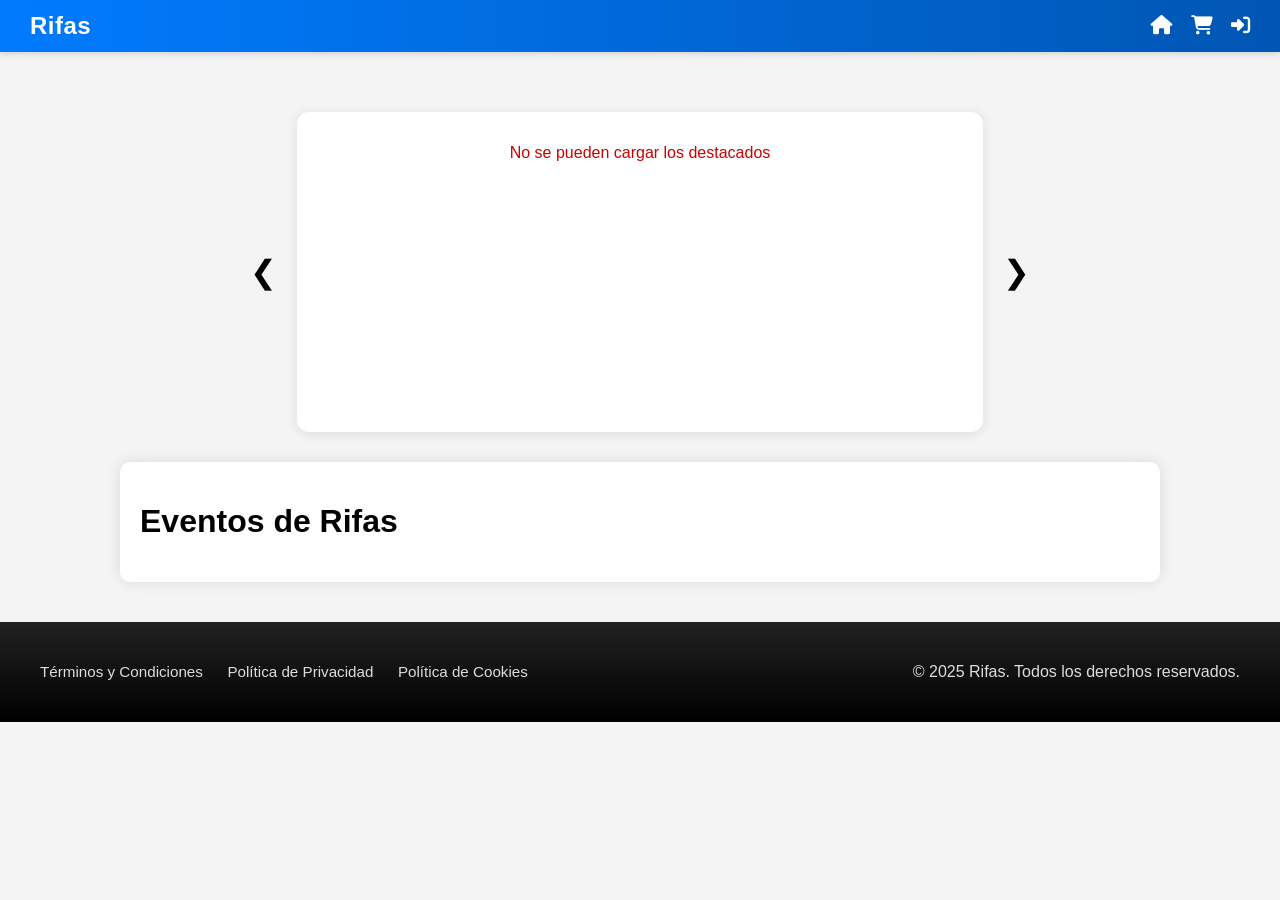
==== index.html @ 69350a40 "v1" ====
<!DOCTYPE html>
<html lang="es">
<head>
    <meta charset="UTF-8">
    <title>Rifas</title>
    <link rel="stylesheet" href="https://cdnjs.cloudflare.com/ajax/libs/font-awesome/6.6.0/css/all.min.css">
    <link rel="stylesheet" href="styles.css">
</head>
<body>
<header>
    <h2>Rifas</h2>
    <div class="spacer"></div>
    <nav>
      <a href="index.html" title="Inicio"><i class="fas fa-home"></i></a>
      <a href="cart.html" title="Carrito"><i class="fas fa-shopping-cart"></i></a>
      <a href="#" id="adminLink" style="display:none;" title="Admin"><i class="fas fa-user-cog"></i></a>
      <a href="#" id="loginOut" title="Iniciar sesión / Cerrar sesión"><i class="fas fa-sign-in-alt"></i></a>
    </nav>
</header>
<!-- Carrusel de Eventos Destacados -->
<div id="carouselWrapper" style="width:100%; max-width:800px; margin:auto; margin-bottom:30px; margin-top:60px; display:flex; align-items:center; position:relative;">
    <button id="carouselPrev"
            style="font-size:2em; background:none; border:none; cursor:pointer; padding:0 10px; flex-shrink:0;">
        &#10094;
    </button>

    <div id="carouselContent"
         style="overflow:hidden; border-radius:12px; box-shadow: 0 2px 12px rgba(0,0,0,0.1); background:#fff; min-height:320px; flex-grow:1; margin: 0 10px;">
    </div>

    <button id="carouselNext"
            style="font-size:2em; background:none; border:none; cursor:pointer; padding:0 10px; flex-shrink:0;">
        &#10095;
    </button>

</div>
<div class="container">
    <h1>Eventos de Rifas</h1>
    <div id="cardsContainer" class="cards"></div>
</div>
<footer>
  <div class="footer-content">
    <!-- Sección izquierda: enlaces legales -->
    <div class="footer-links">
      <a href="terminos.html">Términos y Condiciones</a>
      <a href="privacidad.html">Política de Privacidad</a>
      <a href="cookies.html">Política de Cookies</a>
    </div>

    <!-- Sección derecha: Iconos sociales -->
    <div class="footer-social">
      <p>&copy; 2025 Rifas. Todos los derechos reservados.</p>
    </div>
  </div>
</footer>
<script src="utils.js"></script>
<script>
document.addEventListener('DOMContentLoaded', () => {
    const adminLink = document.getElementById('adminLink');
    if (adminLink) {
        if (isAdmin()) {
            adminLink.style.display = 'inline-block';
            adminLink.onclick = () => location.href = 'admin.html';
        } else {
            adminLink.style.display = 'none';
            adminLink.onclick = null;
        }
    }

    const loginOut = document.getElementById('loginOut');
    const user = getLoggedUser();

    if (user) {
        // Usuario logueado: icono logout, texto y función salir
        loginOut.innerHTML = '<i class="fas fa-sign-out-alt"></i>';
        loginOut.title = 'Cerrar sesión';
        loginOut.onclick = () => {
            localStorage.removeItem('user');
            location.reload();
        };
        loginOut.href = '#'; // previene navegación
    } else {
        // Usuario no logueado: icono login, texto y link login
        loginOut.innerHTML = '<i class="fas fa-sign-in-alt"></i>';
        loginOut.title = 'Iniciar sesión';
        loginOut.onclick = null; // limpia event handler previo
        loginOut.href = 'login.html';
    }
});

fetch('events.php?action=list')
  .then(res => res.json())
  .then(data => {
    if (data.Result === "OK") {
      const cont = document.getElementById('cardsContainer');
      cont.innerHTML = '';
      data.Records.forEach(ev => {
        const disponibles = ev.max - ev.vendidos;
        const porcentaje = ev.max > 0 ? (ev.vendidos / ev.max) * 100 : 0;
        const imageUrl = `getimage.php?id=${ev.id}`;
        
        let botonHtml = '';
        if (Math.round(porcentaje) === 100) {
          botonHtml = `<button class="detallesEvento detalles-btn" disabled style="background: grey; cursor: not-allowed;">Agotados</button>`;
        } else {
          botonHtml = `<a class="detallesEvento detalles-btn" href="event.html?id=${ev.id}">Ver detalles</a>`;
        }

        cont.innerHTML += `
          <div class="card">
            <div>
              <h3>${ev.title}</h3>
              <img src="${imageUrl}" alt="Imagen evento" style="max-width: 100%; height: auto;">
              <h4>${ev.descripcion}</h4>
              <p><strong>Precio:</strong> $${ev.price}</p>
              <div class="progress-container">
                <div class="progress-bar" style="width:${porcentaje}%">
                  ${Math.round(porcentaje)}%
                </div>
              </div>
            </div>
            ${botonHtml}
          </div>
        `;
      });
    } else {
      console.error("Error:", data.Message);
    }
  })
  .catch(err => console.error("Error al cargar rifas:", err));
</script>
<script>
// Carrusel de destacados con transición y flechas en margen inferior
fetch('events.php?action=featured')
  .then(res => res.json())
  .then(data => {
    if (data.Result === "OK" && data.Records.length > 0) {
      const events = data.Records;
      let currentSlide = 0;
      const content = document.getElementById('carouselContent');

      function drawSlide(idx) {
        const ev = events[idx];
        const disponibles = ev.max - ev.vendidos;
        const porcentaje = ev.max > 0 ? (ev.vendidos / ev.max) * 100 : 0;
        const imageUrl = `getimage.php?id=${ev.id}`;
      
        content.innerHTML = '';
        const slide = document.createElement('div');
        slide.className = 'carousel-slide';
      
        // Aquí modificamos el botón de detalles según el porcentaje
        let botonDetallesHtml = '';
        if (Math.round(porcentaje) === 100) {
          botonDetallesHtml = `<button class="detallesEvento detalles-btn" disabled style="background: grey; cursor: not-allowed; margin-top: 10px;">Agotados</button>`;
        } else {
          botonDetallesHtml = `<a class="detallesEvento detalles-btn" href="event.html?id=${ev.id}" style="display:inline-block; margin-top: 10px;">Ver detalles</a>`;
        }
      
        slide.innerHTML = `
          <div style="display:flex;align-items:center;flex-wrap:wrap;justify-content:center;padding:18px;">
            <img src="${imageUrl}" alt="Imagen evento" style="border-radius:10px;max-width:320px;max-height:220px;margin:14px;">
            <div style="flex:1 1 180px; min-width:220px; padding:14px;">
                <h3 style="margin-top:0;">${ev.title}</h3>
                <p>${ev.descripcion}</p>
                <p><strong>Precio:</strong> $${ev.price}</p>
                <div class="progress-container">
                  <div class="progress-bar" style="width:${porcentaje}%">
                    ${Math.round(porcentaje)}%
                  </div>
                </div>
                ${botonDetallesHtml}
            </div>
          </div>
        `;
        content.appendChild(slide);
      
        setTimeout(() => slide.classList.add('carousel-visible'), 30);
      }

      drawSlide(currentSlide);

      document.getElementById('carouselPrev').onclick = () => {
        currentSlide = (currentSlide-1+events.length) % events.length;
        drawSlide(currentSlide);
      };
      document.getElementById('carouselNext').onclick = () => {
        currentSlide = (currentSlide+1) % events.length;
        drawSlide(currentSlide);
      };
    } else {
      document.getElementById('carouselContent').innerHTML =
        '<div style="padding:2em; text-align:center; color:#888;">No hay eventos destacados</div>';
      document.getElementById('carouselPrev').disabled = true;
      document.getElementById('carouselNext').disabled = true;
    }
  })
  .catch(err => {
    document.getElementById('carouselContent').innerHTML =
      '<div style="padding:2em; text-align:center; color:#c00;">No se pueden cargar los destacados</div>';
    console.error("Error al cargar destacados:", err);
  });
</script>
</body>
</html>
---- styles.css ----
body {
        font-family: 'Arial', sans-serif;
        margin: 0;
        padding: 0;
        background-color: #f4f4f4;
        }
        /* Header general */
        header {
          background: linear-gradient(90deg, #007bff, #0056b3);
          color: white;
          padding: 12px 30px;
          display: flex;
          align-items: center;
          justify-content: space-between;
          box-shadow: 0 2px 6px rgba(0,0,0,0.15);
        }
    
        /* Título izquierda */
        header h2 {
          margin: 0;
          font-size: 1.5rem;
          font-weight: 600;
          letter-spacing: 0.5px;
        }
    
        /* Zona central vacía para equilibrar */
        .spacer {
          flex: 1;
        }
    
        /* Navegación derecha */
        nav {
          display: flex;
          gap: 18px;
        }
    
        nav a {
          color: white;
          text-decoration: none;
          font-size: 1.2rem;
          transition: transform 0.2s ease, color 0.2s ease;
        }
    
        nav a:hover {
          color: #ffd700;
          transform: scale(1.1);
        }
        .container {
            max-width: 1000px;
            margin: 30px auto;
            padding: 20px;
            background: white;
            border-radius: 10px;
            box-shadow: 0 0 15px rgba(0,0,0,0.1);
        }
        footer {
          background: linear-gradient(0deg, #000, #222); /* negro profundo hacia gris oscuro */
          color: #ddd;
          padding: 25px 40px;
          margin-top: 40px;
        }
        
        .footer-content {
          display: flex;
          justify-content: space-between;
          align-items: center;
          flex-wrap: wrap; /* responsive */
          gap: 15px;
        }
        
        .footer-links a {
          margin-right: 20px;
          color: #ddd;
          text-decoration: none;
          font-size: 0.95rem;
        }
        
        .footer-links a:hover {
          color: #ffd700; /* dorado en hover */
        }
        
        .footer-social a {
          margin: 0;
          font-size: 0.9rem;
          opacity: 0.8;
        }
        
        .footer-social a:hover {
          color: #ffd700;
          transform: scale(1.15);
        }
        /* Grid de cartas */
        .cards {
            display: grid;
            grid-template-columns: repeat(auto-fit, minmax(220px, 1fr));
            gap: 20px;
        }
        .card {
            background: #fff;
            border-radius: 10px;
            box-shadow: 0 2px 8px rgba(0,0,0,0.1);
            padding: 15px;
            display: flex;
            flex-direction: column;
            justify-content: space-between;
        }
        .card h3 {
            margin-top: 0;
            color: #007bff;
        }
        .card p {
            margin: 5px 0;
        }
        .card a {
            background: #007bff;
            color: white;
            padding: 8px;
            border-radius: 5px;
            text-align: center;
            text-decoration: none;
            font-weight: bold;
        }
        .card a:hover {
            background: #0056b3;
        }
        .progress-container {
    background: #e9ecef;
    border-radius: 50px;
    overflow: hidden;
    height: 18px;
    margin-top: 8px;
}
.progress-bar {
    height: 100%;
    background: linear-gradient(90deg, #00c6ff, #0072ff);
    color: white;
    font-size: 12px;
    font-weight: bold;
    text-align: center;
    line-height: 18px;
    transition: width 0.5s ease;
}
.detallesEvento{
    margin-top: 10px;
}
#carouselContent > .carousel-slide {
    opacity: 0;
    transform: translateX(15px);
    transition: opacity 0.4s, transform 0.4s;
    position: relative;
}

#carouselContent > .carousel-slide.carousel-visible {
    opacity: 1;
    transform: translateX(0);
}

.detalles-btn{
    background: #007bff;
    color: white;
    padding: 8px;
    border-radius: 5px;
    text-align: center;
    text-decoration: none;
    font-weight: bold;
}
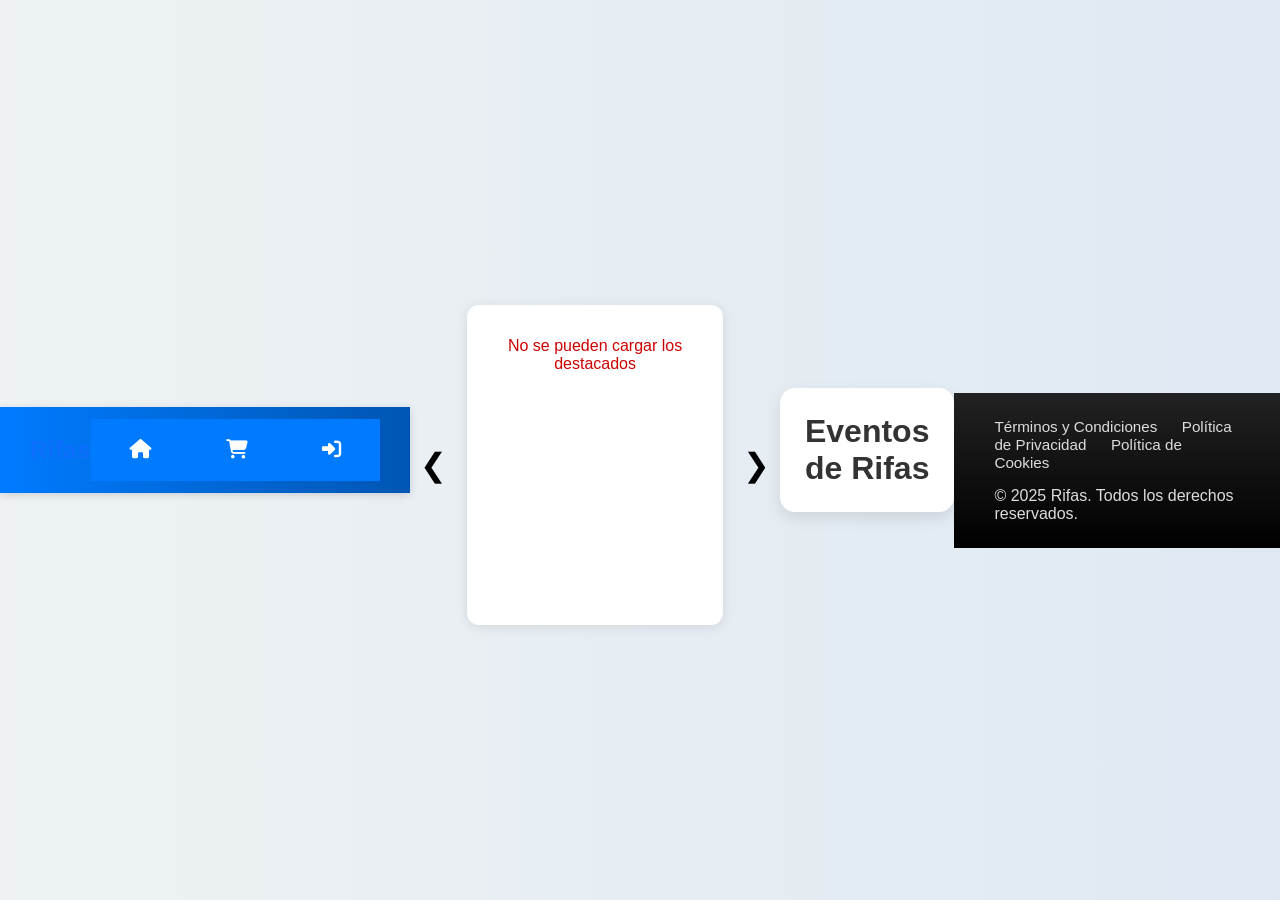
==== commit 2d855ea2: "refactor: centralize styling" ====
--- a/index.html
+++ b/index.html
@@ -4,7 +4,7 @@
     <meta charset="UTF-8">
     <title>Rifas</title>
     <link rel="stylesheet" href="https://cdnjs.cloudflare.com/ajax/libs/font-awesome/6.6.0/css/all.min.css">
-    <link rel="stylesheet" href="styles.css">
+    <link rel="stylesheet" href="style.css">
 </head>
 <body>
 <header>
@@ -13,23 +13,20 @@
     <nav>
       <a href="index.html" title="Inicio"><i class="fas fa-home"></i></a>
       <a href="cart.html" title="Carrito"><i class="fas fa-shopping-cart"></i></a>
-      <a href="#" id="adminLink" style="display:none;" title="Admin"><i class="fas fa-user-cog"></i></a>
+      <a href="#" id="adminLink" title="Admin"><i class="fas fa-user-cog"></i></a>
       <a href="#" id="loginOut" title="Iniciar sesión / Cerrar sesión"><i class="fas fa-sign-in-alt"></i></a>
     </nav>
 </header>
 <!-- Carrusel de Eventos Destacados -->
-<div id="carouselWrapper" style="width:100%; max-width:800px; margin:auto; margin-bottom:30px; margin-top:60px; display:flex; align-items:center; position:relative;">
-    <button id="carouselPrev"
-            style="font-size:2em; background:none; border:none; cursor:pointer; padding:0 10px; flex-shrink:0;">
+<div id="carouselWrapper" class="carousel-wrapper">
+    <button id="carouselPrev" class="carousel-btn">
         &#10094;
     </button>
 
-    <div id="carouselContent"
-         style="overflow:hidden; border-radius:12px; box-shadow: 0 2px 12px rgba(0,0,0,0.1); background:#fff; min-height:320px; flex-grow:1; margin: 0 10px;">
+    <div id="carouselContent" class="carousel-content">
     </div>
 
-    <button id="carouselNext"
-            style="font-size:2em; background:none; border:none; cursor:pointer; padding:0 10px; flex-shrink:0;">
+    <button id="carouselNext" class="carousel-btn">
         &#10095;
     </button>
 
@@ -101,7 +98,7 @@
         
         let botonHtml = '';
         if (Math.round(porcentaje) === 100) {
-          botonHtml = `<button class="detallesEvento detalles-btn" disabled style="background: grey; cursor: not-allowed;">Agotados</button>`;
+          botonHtml = `<button class="detallesEvento detalles-btn agotado" disabled>Agotados</button>`;
         } else {
           botonHtml = `<a class="detallesEvento detalles-btn" href="event.html?id=${ev.id}">Ver detalles</a>`;
         }
@@ -110,7 +107,7 @@
           <div class="card">
             <div>
               <h3>${ev.title}</h3>
-              <img src="${imageUrl}" alt="Imagen evento" style="max-width: 100%; height: auto;">
+              <img src="${imageUrl}" alt="Imagen evento" >
               <h4>${ev.descripcion}</h4>
               <p><strong>Precio:</strong> $${ev.price}</p>
               <div class="progress-container">
@@ -152,16 +149,16 @@
         // Aquí modificamos el botón de detalles según el porcentaje
         let botonDetallesHtml = '';
         if (Math.round(porcentaje) === 100) {
-          botonDetallesHtml = `<button class="detallesEvento detalles-btn" disabled style="background: grey; cursor: not-allowed; margin-top: 10px;">Agotados</button>`;
+          botonDetallesHtml = `<button class="detallesEvento detalles-btn agotado" disabled>Agotados</button>`;
         } else {
-          botonDetallesHtml = `<a class="detallesEvento detalles-btn" href="event.html?id=${ev.id}" style="display:inline-block; margin-top: 10px;">Ver detalles</a>`;
+          botonDetallesHtml = `<a class="detallesEvento detalles-btn" href="event.html?id=${ev.id}">Ver detalles</a>`;
         }
       
         slide.innerHTML = `
-          <div style="display:flex;align-items:center;flex-wrap:wrap;justify-content:center;padding:18px;">
-            <img src="${imageUrl}" alt="Imagen evento" style="border-radius:10px;max-width:320px;max-height:220px;margin:14px;">
-            <div style="flex:1 1 180px; min-width:220px; padding:14px;">
-                <h3 style="margin-top:0;">${ev.title}</h3>
+          <div class="carousel-slide-body">
+            <img src="${imageUrl}" alt="Imagen evento" class="carousel-image">
+            <div class="carousel-details">
+                <h3>${ev.title}</h3>
                 <p>${ev.descripcion}</p>
                 <p><strong>Precio:</strong> $${ev.price}</p>
                 <div class="progress-container">
@@ -190,14 +187,14 @@
       };
     } else {
       document.getElementById('carouselContent').innerHTML =
-        '<div style="padding:2em; text-align:center; color:#888;">No hay eventos destacados</div>';
+        '<div class="no-events">No hay eventos destacados</div>';
       document.getElementById('carouselPrev').disabled = true;
       document.getElementById('carouselNext').disabled = true;
     }
   })
   .catch(err => {
     document.getElementById('carouselContent').innerHTML =
-      '<div style="padding:2em; text-align:center; color:#c00;">No se pueden cargar los destacados</div>';
+      '<div class="carousel-error">No se pueden cargar los destacados</div>';
     console.error("Error al cargar destacados:", err);
   });
 </script>
--- a/style.css
+++ b/style.css
@@ -0,0 +1,959 @@
+body {
+        font-family: 'Arial', sans-serif;
+        margin: 0;
+        padding: 0;
+        background-color: #f4f4f4;
+        }
+        /* Header general */
+        header {
+          background: linear-gradient(90deg, #007bff, #0056b3);
+          color: white;
+          padding: 12px 30px;
+          display: flex;
+          align-items: center;
+          justify-content: space-between;
+          box-shadow: 0 2px 6px rgba(0,0,0,0.15);
+        }
+    
+        /* Título izquierda */
+        header h2 {
+          margin: 0;
+          font-size: 1.5rem;
+          font-weight: 600;
+          letter-spacing: 0.5px;
+        }
+    
+        /* Zona central vacía para equilibrar */
+        .spacer {
+          flex: 1;
+        }
+    
+        /* Navegación derecha */
+        nav {
+          display: flex;
+          gap: 18px;
+        }
+    
+        nav a {
+          color: white;
+          text-decoration: none;
+          font-size: 1.2rem;
+          transition: transform 0.2s ease, color 0.2s ease;
+        }
+    
+        nav a:hover {
+          color: #ffd700;
+          transform: scale(1.1);
+        }
+        .container {
+            max-width: 1000px;
+            margin: 30px auto;
+            padding: 20px;
+            background: white;
+            border-radius: 10px;
+            box-shadow: 0 0 15px rgba(0,0,0,0.1);
+        }
+        footer {
+          background: linear-gradient(0deg, #000, #222); /* negro profundo hacia gris oscuro */
+          color: #ddd;
+          padding: 25px 40px;
+          margin-top: 40px;
+        }
+        
+        .footer-content {
+          display: flex;
+          justify-content: space-between;
+          align-items: center;
+          flex-wrap: wrap; /* responsive */
+          gap: 15px;
+        }
+        
+        .footer-links a {
+          margin-right: 20px;
+          color: #ddd;
+          text-decoration: none;
+          font-size: 0.95rem;
+        }
+        
+        .footer-links a:hover {
+          color: #ffd700; /* dorado en hover */
+        }
+        
+        .footer-social a {
+          margin: 0;
+          font-size: 0.9rem;
+          opacity: 0.8;
+        }
+        
+        .footer-social a:hover {
+          color: #ffd700;
+          transform: scale(1.15);
+        }
+        /* Grid de cartas */
+        .cards {
+            display: grid;
+            grid-template-columns: repeat(auto-fit, minmax(220px, 1fr));
+            gap: 20px;
+        }
+        .card {
+            background: #fff;
+            border-radius: 10px;
+            box-shadow: 0 2px 8px rgba(0,0,0,0.1);
+            padding: 15px;
+            display: flex;
+            flex-direction: column;
+            justify-content: space-between;
+        }
+        .card h3 {
+            margin-top: 0;
+            color: #007bff;
+        }
+        .card p {
+            margin: 5px 0;
+        }
+        .card a {
+            background: #007bff;
+            color: white;
+            padding: 8px;
+            border-radius: 5px;
+            text-align: center;
+            text-decoration: none;
+            font-weight: bold;
+        }
+        .card a:hover {
+            background: #0056b3;
+        }
+        .progress-container {
+    background: #e9ecef;
+    border-radius: 50px;
+    overflow: hidden;
+    height: 18px;
+    margin-top: 8px;
+}
+.progress-bar {
+    height: 100%;
+    background: linear-gradient(90deg, #00c6ff, #0072ff);
+    color: white;
+    font-size: 12px;
+    font-weight: bold;
+    text-align: center;
+    line-height: 18px;
+    transition: width 0.5s ease;
+}
+.detallesEvento{
+    margin-top: 10px;
+}
+#carouselContent > .carousel-slide {
+    opacity: 0;
+    transform: translateX(15px);
+    transition: opacity 0.4s, transform 0.4s;
+    position: relative;
+}
+
+#carouselContent > .carousel-slide.carousel-visible {
+    opacity: 1;
+    transform: translateX(0);
+}
+
+.detalles-btn{
+    background: #007bff;
+    color: white;
+    padding: 8px;
+    border-radius: 5px;
+    text-align: center;
+    text-decoration: none;
+    font-weight: bold;
+}
+body {
+  font-family: Arial, sans-serif;
+  margin: 0; padding: 0;
+  background: #f0f2f5;
+}
+
+a {
+  color: #fff; text-decoration: none; margin-right: 10px;
+}
+.container { max-width: 900px; margin: 30px auto; padding: 20px; background: #fff; border-radius: 8px; }
+.event-card { border: 1px solid #ddd; border-radius: 6px; margin-bottom: 16px; padding: 12px; }
+.button { background: #2980d9; color: #fff; border: 0; padding: 8px 20px; border-radius: 4px; cursor: pointer;}
+.button:disabled {background: #999;}
+.number { padding: 7px; border: 1px solid #aaa; margin: 4px; border-radius: 4px; cursor:pointer;}
+.number.selected { background: #ffe600;}
+.login-box { max-width: 350px; margin: 70px auto; padding: 30px; border-radius: 6px; background: #fff; box-shadow: 0 4px 12px #0002;}
+.table { width: 100%; border-collapse: collapse;}
+.table th, .table td { border: 1px solid #ddd; padding: 8px;}
+#nums {
+    display: flex;
+    flex-wrap: wrap; /* Permite que los números salten a otra línea */
+    gap: 5px;        /* Espaciado entre números */
+    max-width: 100%; /* Evita que sobrepasen el ancho */
+}
+
+.number {
+    display: inline-flex;
+    align-items: center;
+    justify-content: center;
+    width: 40px;
+    height: 40px;
+    background-color: #eee;
+    border: 1px solid #ccc;
+    border-radius: 5px;
+    cursor: pointer;
+    user-select: none;
+}
+
+.number.disabled {
+    background-color: #ccc;
+    color: #666;
+    cursor: not-allowed;
+}
+
+.number.selected {
+    background-color: #4caf50;
+    color: white;
+}
+
+.progress-container {
+    background: #e9ecef;
+    border-radius: 50px;
+    overflow: hidden;
+    height: 18px;
+    margin-top: 8px;
+}
+.progress-bar {
+    height: 100%;
+    background: linear-gradient(90deg, #00c6ff, #0072ff);
+    text-align: right;
+    padding-right: 8px;
+    color: white;
+    font-size: 12px;
+    line-height: 18px;
+    font-weight: bold;
+    transition: width 0.5s ease;
+}
+/* Admin page */
+
+    /* ======= Reset & Base ======= */
+    * {
+      box-sizing: border-box;
+      margin: 0;
+      padding: 0;
+      font-family: "Segoe UI", Roboto, sans-serif;
+    }
+    body {
+      background: #f4f6f9;
+      color: #333;
+    }
+
+    /* ======= Header ======= */
+    header {
+      background: #1f2937;
+      padding: 15px 30px;
+      box-shadow: 0 2px 6px rgba(0,0,0,.2);
+    }
+    nav {
+      display: flex;
+      gap: 20px;
+    }
+    nav a {
+      color: #e5e7eb;
+      text-decoration: none;
+      font-weight: 500;
+      transition: 0.3s;
+      padding: 8px 14px;
+      border-radius: 6px;
+    }
+    nav a:hover {
+      background: #374151;
+      color: #fff;
+    }
+
+    /* ======= Container ======= */
+    .container {
+      max-width: 900px;
+      margin: 40px auto;
+      background: #fff;
+      border-radius: 12px;
+      padding: 30px;
+      box-shadow: 0 4px 10px rgba(0,0,0,.08);
+    }
+    h2 {
+      margin-bottom: 20px;
+      font-size: 1.6rem;
+      color: #111827;
+    }
+
+    /* ======= Form ======= */
+    form {
+      display: grid;
+      grid-template-columns: 1fr 1fr 1fr auto;
+      gap: 15px;
+      margin-bottom: 25px;
+    }
+    form input {
+      padding: 10px;
+      border: 1px solid #d1d5db;
+      border-radius: 8px;
+      font-size: 0.95rem;
+      outline: none;
+      transition: border-color .3s;
+    }
+    form input:focus {
+      border-color: #2563eb;
+    }
+    .button {
+      background: #2563eb;
+      color: #fff;
+      border: none;
+      border-radius: 8px;
+      padding: 10px 16px;
+      font-size: 0.95rem;
+      font-weight: 600;
+      cursor: pointer;
+      transition: 0.3s;
+    }
+    .button:hover {
+      background: #1e40af;
+    }
+
+    /* ======= Lista de eventos ======= */
+    #eventosAdmin ul {
+      list-style: none;
+      margin-top: 15px;
+    }
+    #eventosAdmin li {
+      display: flex;
+      justify-content: space-between;
+      align-items: center;
+      background: #f9fafb;
+      padding: 12px 16px;
+      border: 1px solid #e5e7eb;
+      border-radius: 8px;
+      margin-bottom: 10px;
+    }
+    #eventosAdmin li b {
+      color: #111827;
+    }
+    #eventosAdmin button {
+      background: #ef4444;
+      color: #fff;
+      border: none;
+      border-radius: 6px;
+      padding: 6px 12px;
+      cursor: pointer;
+      font-size: 0.9rem;
+      font-weight: 500;
+      transition: 0.3s;
+    }
+    #eventosAdmin button:hover {
+      background: #b91c1c;
+    }
+  
+/* Login page */
+
+/* CSS original del login estilizado */
+body {
+    margin: 0;
+    padding: 0;
+    font-family: 'Segoe UI', Arial, sans-serif;
+    background: linear-gradient(135deg, #00c6ff, #0072ff);
+    height: 100vh;
+    display: flex;
+    justify-content: center;
+    align-items: center;
+}
+.login-box {
+    background: #fff;
+    padding: 40px 35px;
+    border-radius: 12px;
+    box-shadow: 0 8px 25px rgba(0,0,0,0.15);
+    text-align: center;
+    width: 100%;
+    max-width: 360px;
+}
+.login-box h2 {
+    margin-bottom: 25px;
+    color: #0072ff;
+    font-size: 26px;
+    font-weight: 700;
+}
+.login-box label {
+    display: block;
+    margin: 10px 0 5px;
+    text-align: left;
+    font-weight: 600;
+    color: #444;
+}
+.login-box input {
+    width: 100%;
+    padding: 12px;
+    border: 1.5px solid #ccc;
+    border-radius: 8px;
+    font-size: 14px;
+    box-sizing: border-box;
+    transition: border-color 0.3s ease;
+}
+.login-box input:focus {
+    outline: none;
+    border-color: #0072ff;
+    box-shadow: 0 0 5px rgba(0,114,255,0.2);
+}
+.button {
+    background: linear-gradient(90deg, #00c6ff, #0072ff);
+    border: none;
+    color: white;
+    padding: 12px;
+    width: 100%;
+    border-radius: 8px;
+    font-size: 16px;
+    font-weight: bold;
+    margin-top: 20px;
+    cursor: pointer;
+    transition: transform 0.2s ease, background 0.3s ease;
+}
+.button:hover {
+    transform: translateY(-2px);
+    background: linear-gradient(90deg, #0094e0, #0056b3);
+}
+.login-box p {
+    margin-top: 20px;
+    font-size: 14px;
+    color: #555;
+}
+.login-box a {
+    color: #0072ff;
+    font-weight: 600;
+    text-decoration: none;
+}
+.login-box a:hover {
+    text-decoration: underline;
+}
+#loginMsg {
+    margin-top: 15px;
+    font-size: 14px;
+    color: red;
+    font-weight: bold;
+}
+
+/* Registro page */
+
+body {
+    margin: 0; padding: 0;
+    font-family: 'Segoe UI', Arial, sans-serif;
+    background: linear-gradient(135deg, #00c6ff, #0072ff);
+    height: 100vh;
+    display: flex;
+    justify-content: center;
+    align-items: center;
+}
+.login-box {
+    background: #fff;
+    padding: 30px 35px;
+    border-radius: 12px;
+    box-shadow: 0 8px 25px rgba(0,0,0,0.15);
+    width: 100%; max-width: 420px;
+}
+.login-box h2 {
+    margin-bottom: 20px;
+    color: #0072ff;
+    font-size: 24px;
+    text-align: center;
+}
+.login-box label {
+    display: block;
+    margin: 10px 0 5px;
+    font-weight: 600;
+    color: #444;
+}
+.login-box input {
+    width: 100%;
+    padding: 10px;
+    border: 1.5px solid #ccc;
+    border-radius: 8px;
+    font-size: 14px;
+    box-sizing: border-box;
+    transition: border-color 0.3s ease;
+}
+.login-box input:focus {
+    border-color: #0072ff;
+    box-shadow: 0 0 5px rgba(0,114,255,0.2);
+    outline: none;
+}
+.button {
+    background: linear-gradient(90deg, #00c6ff, #0072ff);
+    border: none;
+    color: white;
+    padding: 12px;
+    width: 100%;
+    border-radius: 8px;
+    font-size: 16px;
+    font-weight: bold;
+    margin-top: 20px;
+    cursor: pointer;
+    transition: transform 0.2s ease, background 0.3s ease;
+}
+.button:hover {
+    transform: translateY(-2px);
+    background: linear-gradient(90deg, #0094e0, #0056b3);
+}
+#msg {
+    margin-top: 15px;
+    font-size: 14px;
+    text-align: center;
+}
+
+/* Rates page */
+
+    :root {
+      --bg:#f4f4f8; --card:#ffffff; --text:#111827; --muted:#6b7280;
+      --primary:#2563eb; --primary-hover:#1e40af;
+      --success:#22c55e; --danger:#ef4444; --warning:#f59e0b;
+      --header:#1f2937; --header-hover:#374151;
+    }
+    * { box-sizing: border-box; }
+    body {
+      margin: 0; background: var(--bg); color: var(--text);
+      font-family: "Segoe UI", Roboto, sans-serif;
+    }
+    header {
+      background: var(--header); padding: 14px 22px; box-shadow: 0 2px 8px rgba(0,0,0,.15);
+      display: flex; align-items: center; justify-content: space-between;
+    }
+    header .brand {
+      color: #fff; font-weight: 700; letter-spacing: .3px;
+    }
+    header nav a {
+      color: #e5e7eb; text-decoration: none; margin-left: 14px; padding: 8px 12px; border-radius: 8px; transition: .25s;
+    }
+    header nav a:hover {
+      background: var(--header-hover); color: #fff;
+    }
+    header nav a.active {
+      font-weight: bold; text-decoration: underline;
+    }
+    .container {
+      max-width: 980px; margin: 34px auto; background: var(--card); border-radius: 16px;
+      box-shadow: 0 10px 24px rgba(0,0,0,.08); padding: 26px;
+    }
+    h2 {
+      margin: 0 0 18px 0; font-size: 1.6rem;
+    }
+    .toolbar {
+      display: flex; justify-content: space-between; align-items: center; margin-bottom: 18px;
+    }
+    .btn {
+      border: none; border-radius: 10px; padding: 10px 16px; cursor: pointer; font-weight: 600; transition: .25s;
+    }
+    .btn-primary {
+      background: var(--primary); color: #fff;
+    }
+    .btn-primary:hover {
+      background: var(--primary-hover);
+    }
+    .btn-success {
+      background: var(--success); color: #fff;
+    }
+    .btn-danger {
+      background: var(--danger); color: #fff;
+    }
+    .btn-warning {
+      background: var(--warning); color: #111827;
+    }
+    .btn-ghost {
+      background: transparent; color: var(--muted);
+    }
+    .actions{
+        text-align: center;
+    }
+    table {
+      width: 100%; border-collapse: collapse; overflow: hidden; border-radius: 12px;
+    }
+    th, td {
+      padding: 14px 12px; text-align: left;
+    }
+    thead th {
+      background: #eef2ff; color: #111827;
+    }
+    tbody tr:nth-child(even) {
+      background: #fafafa;
+    }
+    tbody td.actions {
+      text-align: right;
+    }
+    .pill {
+      display: inline-block; padding: 6px 10px; border-radius: 999px; background: #f1f5f9; color: #111827; font-weight: 600;
+    }
+    /* Modal */
+    #modal, #confirmModal {
+      position: fixed; inset: 0; display: none; align-items: center; justify-content: center; background: rgba(0,0,0,.55); z-index: 1000;
+    }
+    .modal-card {
+      background: #fff; width: min(420px, 92vw); border-radius: 16px; padding: 20px; box-shadow: 0 10px 30px rgba(0,0,0,.2);
+      animation: pop .2s ease;
+    }
+    @keyframes pop {
+      from { transform: scale(.96); opacity: .8; }
+      to { transform: scale(1); opacity: 1; }
+    }
+    .form-group {
+      margin-bottom: 14px;
+    }
+    label {
+      display: block; margin-bottom: 6px; color: var(--muted); font-size: .9rem;
+    }
+    input[type="text"], input[type="number"] {
+      width: 100%; padding: 11px 12px; border: 1px solid #d1d5db; border-radius: 10px;
+      outline: none; transition: border-color .2s, box-shadow .2s;
+      font-size: 1rem;
+    }
+    input:focus {
+      border-color: var(--primary); box-shadow: 0 0 0 3px rgba(37,99,235,.15);
+    }
+    .input-error {
+      border-color: var(--danger) !important;
+    }
+    .shake {
+      animation: shake .28s ease-in-out 0s 1;
+    }
+    @keyframes shake {
+      0%, 100% { transform: translateX(0); }
+      25% { transform: translateX(-4px); }
+      75% { transform: translateX(4px); }
+    }
+    .modal-actions {
+      display: flex; gap: 10px; justify-content: flex-end; margin-top: 12px;
+    }
+    /* Toast */
+    #toast {
+      position: fixed; top: 18px; right: 20px; z-index: 1200; display: none;
+      min-width: 280px; padding: 14px 16px; border-radius: 12px; color: #fff; font-weight: 600;
+      box-shadow: 0 8px 20px rgba(0,0,0,.2);
+      transform: translateY(-20px); opacity: 0; transition: .35s;
+    }
+    #toast.show {
+      display: block; transform: translateY(0); opacity: 1;
+    }
+    #toast.success {
+      background: var(--success);
+    }
+    #toast.error {
+      background: var(--danger);
+    }
+    #toast.info {
+      background: var(--primary);
+    }
+    @media (max-width: 768px) {
+      .toolbar { flex-direction: column; gap: 12px; align-items: stretch; }
+      header nav { display: flex; flex-wrap: wrap; gap: 6px; justify-content: flex-end; }
+    }
+  
+/* Ventas page */
+
+/* --- TU MISMO CSS --- */
+body{font-family:Arial,sans-serif;margin:0;padding:0;background-color:#f4f6f8;color:#333}
+header nav{background-color:#007bff;padding:12px;text-align:center}
+header nav a{color:#fff;font-weight:bold;text-decoration:none;margin:0 15px}
+header nav a:hover{text-decoration:underline}
+.container{max-width:1200px;margin:20px auto;padding:15px;background:#fff;border-radius:8px;box-shadow:0 2px 6px rgba(0,0,0,0.05)}
+.table-wrapper{width:100%;overflow-x:auto}
+table{width:100%;border-collapse:collapse;min-width:700px}
+thead{background-color:#007bff;color:white}
+th,td{border:1px solid #ddd;padding:10px;text-align:left;position:relative}
+tbody tr:nth-child(even){background-color:#f9f9f9}
+.btn-visualizar{background:#007bff;color:white;padding:6px 10px;border:none;border-radius:5px;cursor:pointer;transition:background-color 0.3s}
+.btn-visualizar:hover{background:#0056b3}
+.modal-overlay{display:none;position:fixed;inset:0;background:rgba(0,0,0,0.7);backdrop-filter:blur(4px);justify-content:center;align-items:center;z-index:9999;animation:fadeIn 0.3s ease forwards}
+.modal-content{background:#fff;border-radius:10px;padding:10px;max-width:90%;max-height:90%;display:flex;flex-direction:column;align-items:center;animation:scaleIn 0.3s ease forwards;box-shadow:0 0 15px rgba(0,0,0,0.25);position:relative}
+.modal-content img{max-width:100%;max-height:80vh;border-radius:8px;box-shadow:0 4px 15px rgba(0,0,0,0.4);user-select:none}
+.modal-close{position:absolute;top:8px;right:8px;background:#ff4d4f;color:white;border:none;border-radius:50%;width:30px;height:30px;font-weight:bold;font-size:20px;cursor:pointer;line-height:28px;text-align:center;transition:background-color 0.3s;user-select:none;z-index:10}
+.modal-close:hover{background:#cc0000}
+@keyframes fadeIn{from{opacity:0}to{opacity:1}}
+@keyframes scaleIn{from{transform:scale(0.85)}to{transform:scale(1)}}
+@media(max-width:768px){table{min-width:600px}th,td{padding:8px;font-size:0.85rem}}
+#ventasTable {
+  padding-top: 15px; /* Ajusta el valor según lo necesites */
+}
+
+
+/* Event page */
+
+/* --- estilos originales --- */
+body {
+    font-family: 'Segoe UI', Arial, sans-serif;
+    margin: 0; padding: 0;
+    background-color: #f8f9fa;
+    color: #333;
+}
+header {
+  background: linear-gradient(90deg, #007bff, #0056b3);
+  padding: 12px 30px;
+  display: flex;
+  align-items: center;
+  justify-content: flex-start;
+}
+
+nav {
+  display: flex;
+  gap: 20px;
+}
+
+nav a.icono {
+  color: white;
+  font-size: 1.2rem;
+  text-decoration: none;
+  transition: color 0.2s ease, transform 0.2s ease;
+}
+
+nav a.icono:hover {
+  color: #ffd700;
+  transform: scale(1.1);
+}
+.container {
+    max-width: 700px;
+    margin: 40px auto;
+    background: white;
+    border-radius: 12px;
+    padding: 30px 40px;
+    box-shadow: 0 5px 25px rgba(0,0,0,0.08);
+    text-align: center;
+}
+/* contador */
+.counter-container {
+    display: inline-flex;
+    align-items: center;
+    background: #f1f3f5;
+    border-radius: 50px;
+    overflow: hidden;
+    margin: 20px 0 30px;
+    box-shadow: inset 0 2px 4px rgba(0,0,0,0.05);
+}
+.counter-btn {
+    background: #007bff;
+    color: white;
+    border: none;
+    padding: 15px 20px;
+    font-size: 20px;
+    font-weight: bold;
+    cursor: pointer;
+    transition: background 0.3s ease;
+}
+.counter-btn:hover {
+    background: #0056b3;
+}
+.counter-number {
+    min-width: 80px;
+    text-align: center;
+    font-size: 22px;
+    font-weight: bold;
+    background: white;
+    padding: 10px 0;
+    user-select: none;
+}
+/* botón */
+.button {
+    display: inline-block;
+    padding: 12px 25px;
+    border-radius: 50px;
+    background: linear-gradient(90deg, #00c6ff, #0072ff);
+    border: none;
+    color: white;
+    font-size: 16px;
+    font-weight: bold;
+    cursor: pointer;
+    box-shadow: 0 4px 12px rgba(0,0,0,0.15);
+    transition: transform 0.2s ease, background 0.3s ease;
+}
+.button:hover {
+    transform: translateY(-2px);
+    background: linear-gradient(90deg, #0094e0, #0056b3);
+}
+.price-info {
+    margin-top: 15px;
+    font-size: 18px;
+    color: #444;
+}
+
+/* Cart page */
+
+    body {
+      font-family: 'Segoe UI', Tahoma, sans-serif;
+      margin: 0;
+      padding: 0;
+      background: linear-gradient(to right, #eef2f3, #dfe9f3);
+      color: #333;
+    }
+
+    header {
+      background: linear-gradient(90deg, #007bff, #0056b3);
+      padding: 12px 30px;
+      display: flex;
+      align-items: center;
+      justify-content: flex-start;
+    }
+    
+    nav {
+      display: flex;
+    }
+    
+    nav a.home-icon {
+      color: white;
+      font-size: 1.8rem;
+      text-decoration: none;
+      transition: color 0.2s ease;
+    }
+    
+    nav a.home-icon:hover {
+      color: #ffd700;
+      transform: scale(1.1);
+    }
+
+    .container {
+      max-width: 900px;
+      margin: 30px auto;
+      padding: 25px;
+      background: #fff;
+      border-radius: 15px;
+      box-shadow: 0 6px 15px rgba(0,0,0,0.1);
+    }
+
+    h2 {
+      text-align: center;
+      margin-bottom: 20px;
+      color: #0d6efd;
+    }
+
+    /* Carrito en tabla */
+    table {
+      width: 100%;
+      border-collapse: collapse;
+      margin-bottom: 20px;
+    }
+
+    table th, table td {
+      padding: 12px 15px;
+      text-align: left;
+    }
+
+    table th {
+      background: #f1f1f1;
+      color: #333;
+    }
+
+    table tr:nth-child(even) {
+      background: #fafafa;
+    }
+
+    .btn {
+      padding: 8px 15px;
+      border: none;
+      border-radius: 8px;
+      cursor: pointer;
+      transition: all 0.3s ease;
+    }
+
+    .btn-danger {
+      background: #dc3545;
+      color: #fff;
+    }
+    .btn-danger:hover {
+      background: #b02a37;
+    }
+
+    .btn-primary {
+      background: #0d6efd;
+      color: #fff;
+    }
+    .btn-primary:hover {
+      background: #0a58ca;
+    }
+
+    #previewContainer {
+      margin-top: 20px;
+      text-align: center;
+    }
+
+    #previewImg {
+      border: 2px solid #ccc;
+      border-radius: 10px;
+      max-width: 200px;
+      max-height: 200px;
+      box-shadow: 0 4px 10px rgba(0,0,0,0.15);
+    }
+
+    /* Toast premium */
+    #toast {
+      visibility: hidden;
+      min-width: 280px;
+      background: #0d6efd;
+      color: #fff;
+      text-align: center;
+      border-radius: 12px;
+      padding: 16px;
+      position: fixed;
+      top: 20px;
+      right: 20px;
+      z-index: 1000;
+      opacity: 0;
+      transform: translateY(-30px);
+      transition: opacity 0.5s, transform 0.5s;
+      font-weight: 500;
+      box-shadow: 0 4px 12px rgba(0,0,0,0.2);
+    }
+
+    #toast.show {
+      visibility: visible;
+      opacity: 1;
+      transform: translateY(0);
+    }
+
+    /* Responsive */
+    @media (max-width: 768px) {
+      table, thead, tbody, th, td, tr {
+        display: block;
+      }
+      table tr {
+        margin-bottom: 15px;
+        border-bottom: 2px solid #f1f1f1;
+      }
+      table td {
+        text-align: right;
+        padding-left: 50%;
+        position: relative;
+      }
+      table td::before {
+        content: attr(data-label);
+        position: absolute;
+        left: 15px;
+        width: 45%;
+        text-align: left;
+        font-weight: bold;
+        color: #555;
+      }
+      .btn {
+        width: 100%;
+        margin-top: 10px;
+      }
+    }
+  /* Utility classes and overrides */
+#adminLink { display: none; }
+.carousel-wrapper { width:100%; max-width:800px; margin:auto; margin-bottom:30px; margin-top:60px; display:flex; align-items:center; position:relative; }
+.carousel-content { overflow:hidden; border-radius:12px; box-shadow:0 2px 12px rgba(0,0,0,0.1); background:#fff; min-height:320px; flex-grow:1; margin:0 10px; }
+.carousel-btn { font-size:2em; background:none; border:none; cursor:pointer; padding:0 10px; flex-shrink:0; }
+.carousel-slide-body { display:flex; align-items:center; flex-wrap:wrap; justify-content:center; padding:18px; }
+.carousel-image { border-radius:10px; max-width:320px; max-height:220px; margin:14px; }
+.carousel-details { flex:1 1 180px; min-width:220px; padding:14px; }
+.carousel-details h3 { margin-top:0; }
+.no-events { padding:2em; text-align:center; color:#888; }
+.carousel-error { padding:2em; text-align:center; color:#c00; }
+.detalles-btn { display:inline-block; }
+.agotado { background: grey; cursor: not-allowed; }
+.card img, .card-img { max-width:100%; height:auto; }
+th.actions { text-align:left; }
+#modalTitle { margin-bottom:10px; }
+.confirm-title { margin-bottom:6px; }
+#confirmText { color:var(--muted); margin-bottom:14px; }
+#paymentSection { display:none; margin-top:20px; }
+#previewContainer { display:none; }
+.total { text-align:right; font-size:18px; }
+.text-center { text-align:center; }
+.text-error { color:red; }
